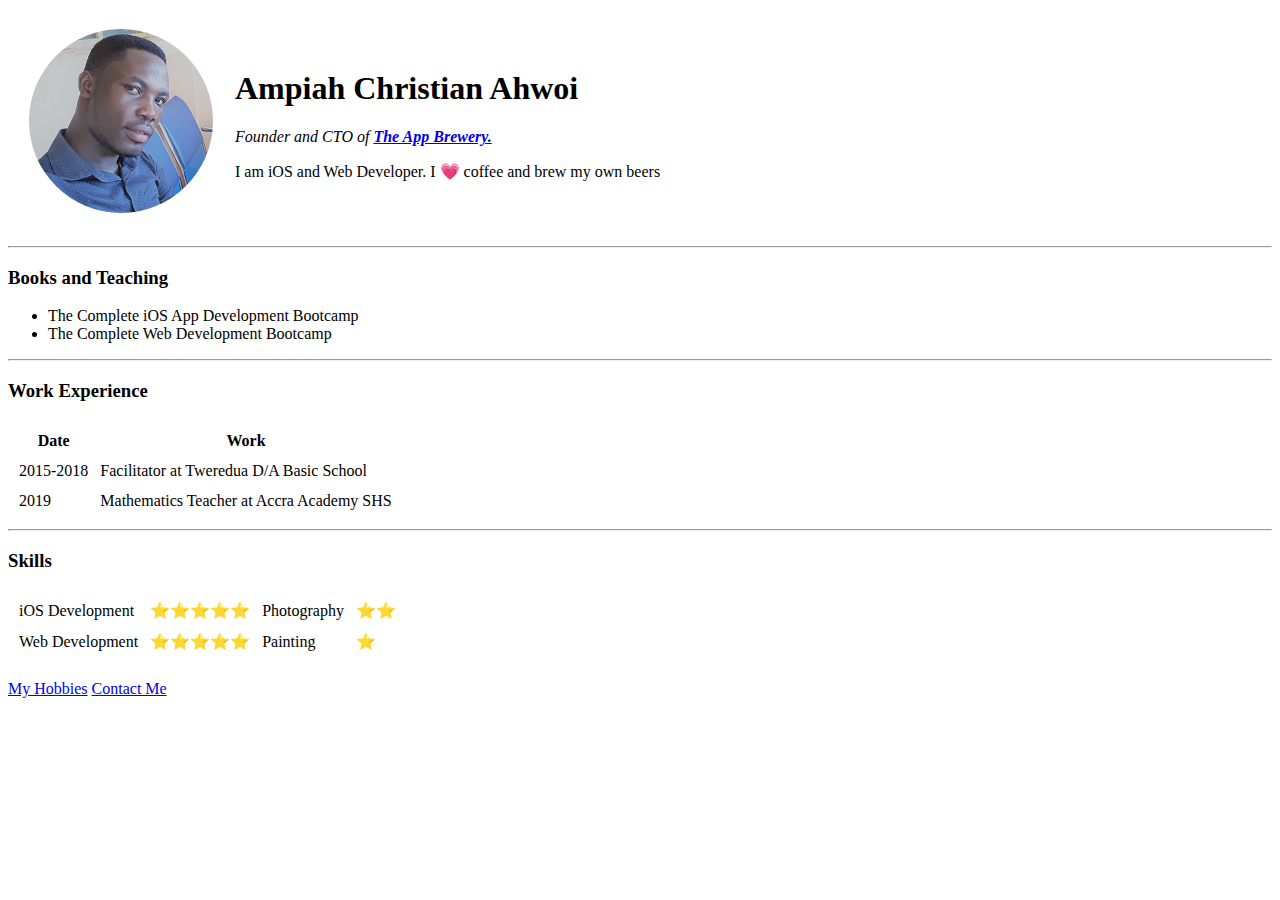
==== index.html @ 86641886 "Add initial CV website files" ====
<!DOCTYPE html>
<html lang="en" dir="ltr">
  <head>
    <meta charset="utf-8">
    <title>Ampiah's Personal Site</title>
  </head>
  <body>
    <table cellspacing="20">
      <tr>
        <td><img src="major1.png" alt="christian's profile pic"></td>
        <td><h1>Ampiah Christian Ahwoi</h1>
        <p>
            <em>Founder and CTO of <strong><a href="https://www.appbrewery.co/">The App Brewery.</a></strong></em></p>
            <p>I am iOS and Web Developer. I &#128151; coffee and brew my own beers</p></td>
      </tr>
    </table>
      <hr>
      <h3>Books and Teaching</h3>
      <ul>
        <li>The Complete iOS App Development Bootcamp</li>
        <li>The Complete Web Development Bootcamp</li>
      </ul>
      <hr>
      <h3>Work Experience</h3>
      <table cellspacing="10">
        <thead>
          <th>Date</th>
          <th>Work</th>
        </thead>
        <tr>
          <td>2015-2018</td>
          <td>Facilitator at Tweredua D/A Basic School</td>
        </tr>
        <tr>
          <td>2019</td>
          <td>Mathematics Teacher at Accra Academy SHS</td>
        </tr>
      </table>
      <hr>
      <h3>Skills</h3>
      <table cellspacing="10">
<tr>
  <td>iOS Development</td>
  <td>⭐⭐⭐⭐⭐</td>
  <td>Photography</td>
  <td>⭐⭐</td>
</tr>
<tr>
  <td>Web Development</td>
  <td>⭐⭐⭐⭐⭐</td>
  <td>Painting</td>
  <td>⭐</td>
</tr>
      </table>
      <br>
    <a href="hobbies.html">My Hobbies</a>
    <a href="contact-me.html">Contact Me</a>
  </body>
</html>
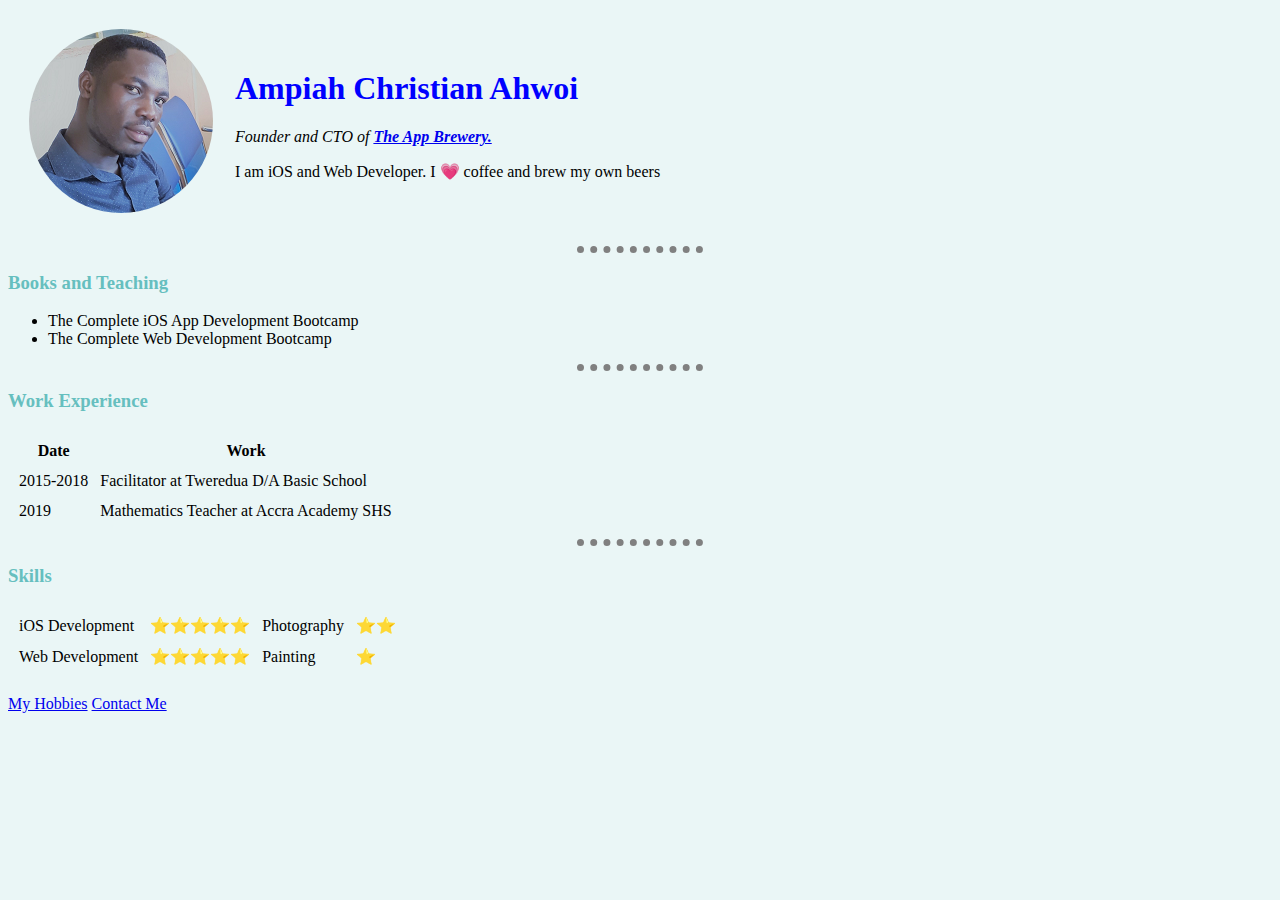
==== commit 99961cb2: "Add files via upload" ====
--- a/index.html
+++ b/index.html
@@ -3,7 +3,10 @@
   <head>
     <meta charset="utf-8">
     <title>Ampiah's Personal Site</title>
+  <link rel="stylesheet" href="css/style.css">
+
   </head>
+
   <body>
     <table cellspacing="20">
       <tr>
--- a/css/style.css
+++ b/css/style.css
@@ -0,0 +1,18 @@
+  body {
+    background-color: #EAF6F6;
+  }
+
+  hr {
+    border-style:hidden;
+    width: 10%;
+    border-top-style: dotted;
+    border-color: grey;
+    border-width: 7px
+}
+h3 {
+color: #66BFBF;
+}
+h1
+ {
+color: blue;
+}
